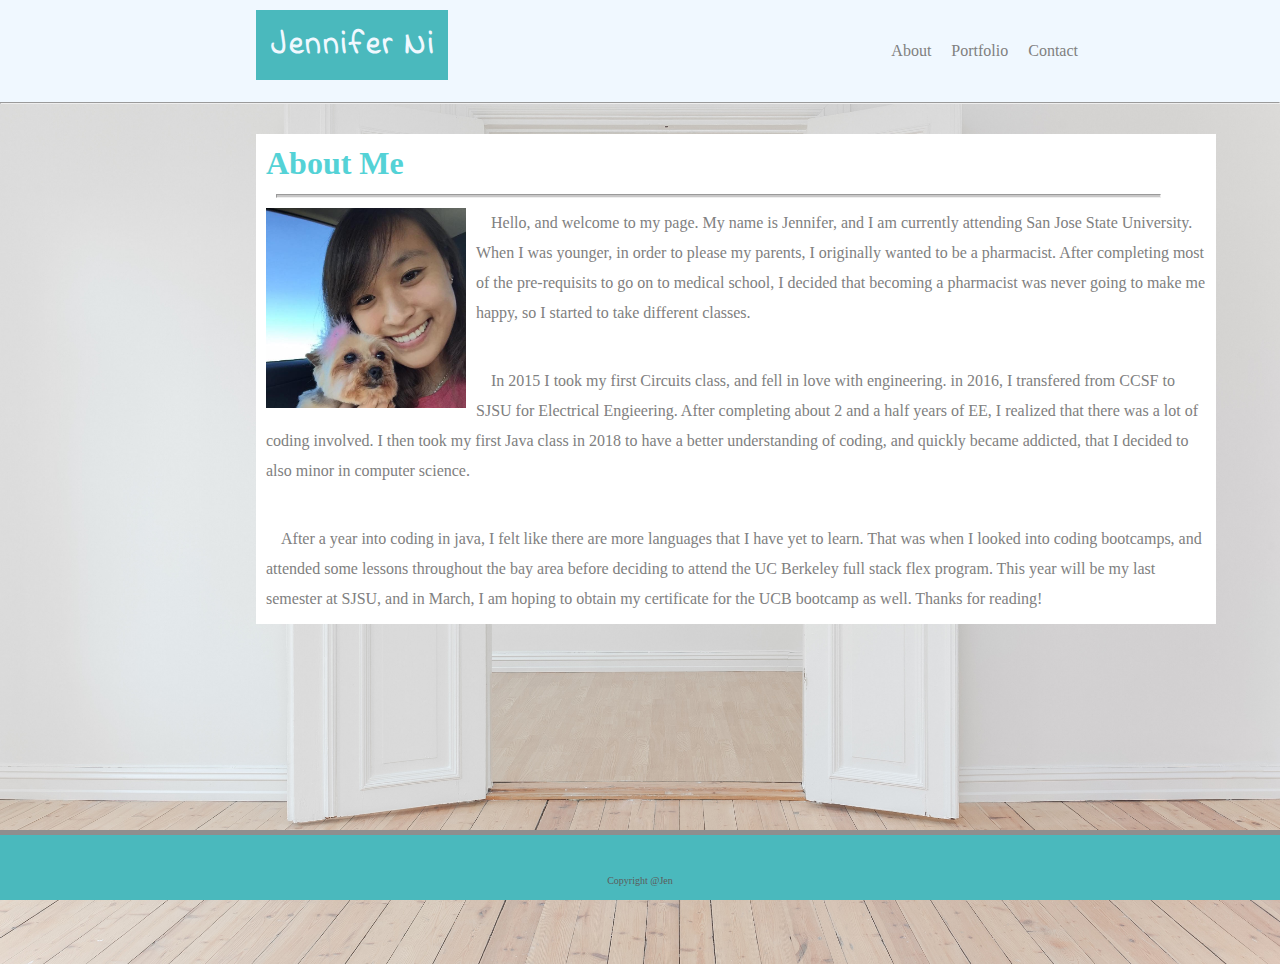
==== index.html @ f027e8f6 "cloned work from basic-portfolio" ====
<!DOCTYPE html>
<html lang="en">

<head>
    <meta charset="UTF-8">
    <meta name="viewport" content="width=device-width, initial-scale=1.0">
    <meta http-equiv="X-UA-Compatible" content="ie=edge">
    <link rel="stylesheet" href="./assets/style.css">
    <link href="https://fonts.googleapis.com/css?family=Indie+Flower&display=swap" rel="stylesheet">
    <title>About Jen</title>
</head>

<body class="body">
    <header>
        <div class="name">
            <h1 class="name-card"><strong>Jennifer Ni</strong></h1>
        </div>
        <nav class="links">
            <a href="./index.html" class="link-card">About</a>
            <a href="./portfolio.html" class="link-card">Portfolio</a>
            <a href="./contact.html" class="link-card">Contact</a>
        </nav>
    </header>
    <hr>
    <main>
        <div class="about-me">
            <div class="about-tag">
                <h1 class="title">
                    About Me
                </h1>
            </div>
            <hr class="below-about">
            <img src="./assets/images/13501842_10153751054457852_8764236410752179138_n.jpg" alt="my pictiure" id="pic">
            <p class="para">
                Hello, and welcome to my page. My name is Jennifer, and I am currently attending San Jose State
                University. When I was younger, in order to please my parents, I originally wanted to be a pharmacist.
                After completing most of the pre-requisits to go on to medical school, I decided that becoming a
                pharmacist was never going to make me happy, so I started to take different classes.
            </p>
            <br>
            <p class="para">
                In 2015 I took my first Circuits class, and fell in love with engineering. in 2016, I transfered from
                CCSF to SJSU for Electrical Engieering. After completing about 2 and a half years of EE, I realized that
                there was a lot of coding involved. I then took my first Java class in 2018 to have a better
                understanding of coding, and quickly became addicted, that I decided to also minor in computer science.
            </p>
            <br>
            <p class="para">
                After a year into coding in java, I felt like there are more languages that I have yet to learn.
                That was when I looked into coding bootcamps, and attended some lessons throughout the bay area before
                deciding to attend the UC Berkeley full stack flex program. This year will be my last semester at SJSU,
                and in March, I am hoping to obtain my certificate for the UCB bootcamp as well. Thanks for reading!
            </p>
        </div>
    </main>
    <footer class="footer">
        <div class="above-footer"></div>
        <div class="bot">Copyright @Jen</div>
    </footer>
</body>

</html>
---- assets/style.css ----
*{
    margin: 0;
}
header{
    height: 11.3vh;
    background-color: rgb(240, 248, 255);
}
.name{
    background-color: rgb(74, 185, 189);
    display: table;
    width: 15%;
    margin-left: 20%;
    margin-top: 10px;
    height: 70px;
    float: left;
}
.name-card{
    margin-left: 10px;
    display: table-cell;
    vertical-align: middle;
    padding-left: 15px;
    font-family: 'Indie Flower', cursive;
    letter-spacing: 2px;
    color: aliceblue;
}
.links{
    display: table;
    float: right;
    width: 15%;
    margin-right: 15%;
    margin-top: 10px;
    height: 9vh;

}
.link-card{
    display: table-cell;
    padding: 10px;
    vertical-align: middle;
    text-decoration: none;
    color: gray;
    transition: all 0.15s ease-in;
}

.link-card:hover{
    transform: translate(2px, -3px);
    text-shadow: -1px -1px black;
}

.body{
    position: relative;
    background: url('/assets/images/philipp-berndt-5i0GnoTTjSE-unsplash.jpg');
    background-size: cover;
    background-position: center;
    background-repeat: no-repeat;
}

main{
    position: relative;
    min-height: 80vh;
    margin-bottom: 140px;
}

.title{
    margin-left: 10px;
}

.about-me{
    position: absolute;
    min-height: 400px;
    width: 960px;
    background-color: white;
    left: 20%;
    margin-top: 30px;
    margin-right: 20%;
}

.about-tag{
    height: 60px;
    display: table-cell;
    vertical-align: middle;
    color: rgb(84, 210, 214);
}

.below-about{
    height: 2px;
    margin-left: 20px;
    width: 92%;
    background-color: rgba(184, 182, 182, 0.774);
}
#pic{
    height: 200px;
    width: 200px;
    float: left;
    padding: 10px;
}
.para{
    text-indent: 15px;
    line-height: 30px;
    font-family: 'Georgia', Times, Times New Roman, serif;
    color: grey;
    padding: 10px;
}

.footer{
    position: sticky;
    bottom: 0;
    width: 100%;
    position: fixed;
    height: 70px;
    background-color: rgb(74, 185, 189);
    text-align: center;
    display: table;
}
.bot{
    color: rgb(92, 92, 92);
    padding-top: 40px;
    font-size: 10px;
}
.above-footer{
    height: 5px;
    background-color: rgb(143, 142, 142);
}

.port-main{
    position: relative;
    min-height: 80vh;
    margin-bottom: 140px;
}

.port-about-me{
    position: absolute;
    min-height: 400px;
    width: 800px;
    background-color: white;
    left: 20%;
    margin-top: 30px;
    margin-right: 200px;
}

.boxes{
    height: 200px;
    width: 200px;
    margin: 30px;
    display: inline-block;
}

.border-name{
    position: relative;
    height: 30px;
    width: 100%;
    background-color: rgb(74, 185, 189);
    float:right;
    margin-top: 70%;
    text-align: center;
    padding-top: 10px;
    text-decoration: none;
    color: black;
}

.border-name:hover{
    transform: translate(2px, -3px);
    text-shadow: -1px -1px grey;
}

#guessing{
    position: absolute;
    height: 200px;
    width: 200px;
}

#RockPaperScissor{
    position: absolute;
    height: 200px;
    width: 200px;
}

#ShoppingUI{
    position: absolute;
    height: 200px;
    width: 200px;
}

#solar{
    position: absolute;
    height: 200px;
    width: 200px;
}

#Drawing{
    position: absolute;
    height: 200px;
    width: 200px;
}

.contact-main{
    position: relative;
    min-height: 80vh;
    margin-bottom: 140px;
}

.contact-about-me{
    position: absolute;
    min-height: 400px;
    width: 800px;
    background-color: white;
    left: 20%;
    margin-top: 30px;
    margin-right: 200px;
}

.contact{
    margin-left: 22px;
    margin-top: 10px;
    color: grey;
}

.input{
    margin-left: 20px;
    width: 90%;
    padding: 7px;
}
#input-message{
    border-color: rgb(199, 196, 196);
}

.button{
    margin-left: 22px;
    margin-top: 10px;
    margin-bottom: 10px;
    height: 40px;
    width: 80px;
    border-radius: 2px;
    font-size: 15px;
    background-color: rgb(74, 185, 189);
    color: rgb(83, 81, 81);
}

.button:hover{
    translate: transform(2px, -3px);
}
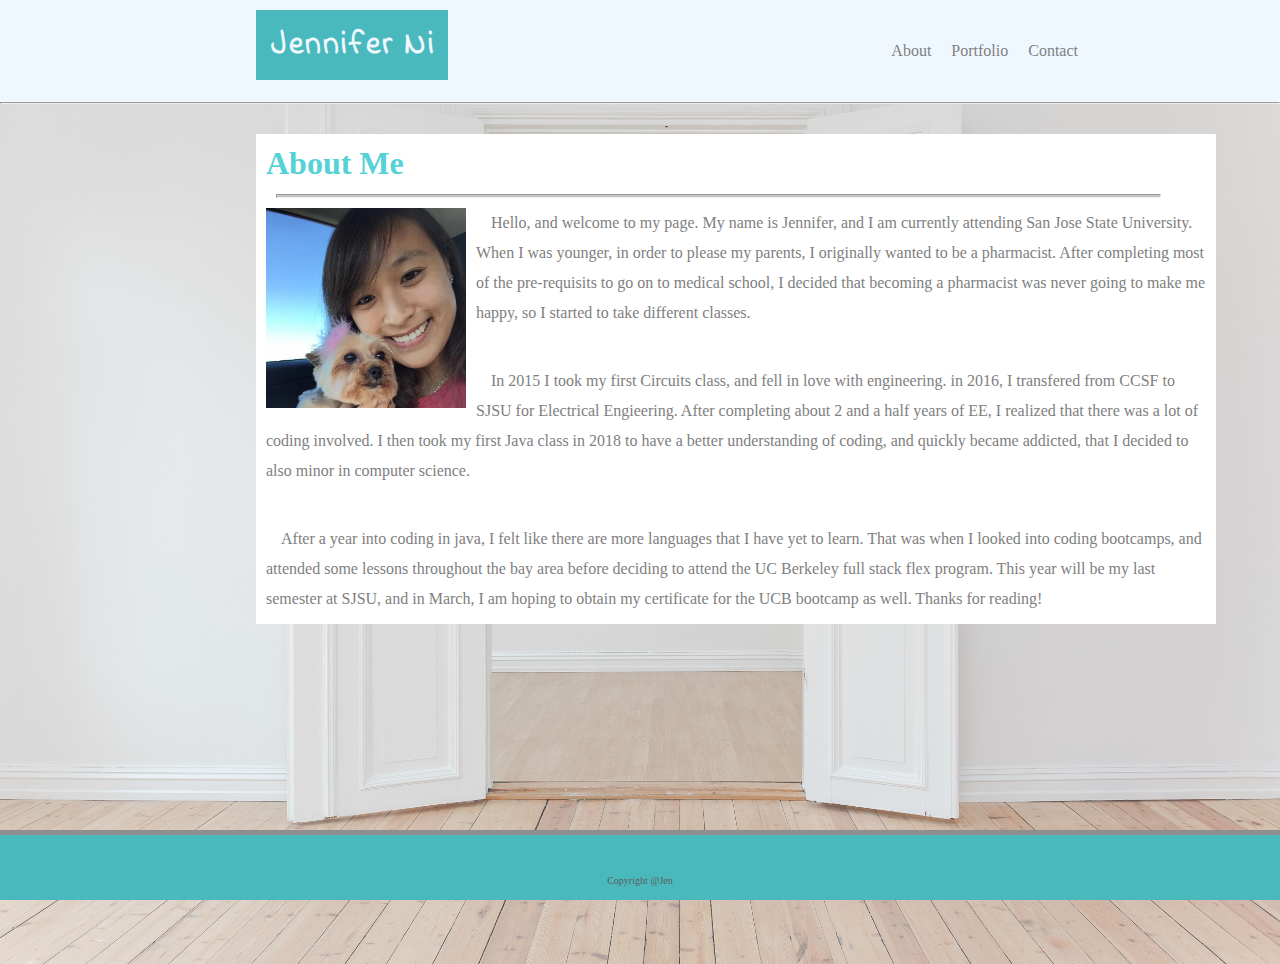
==== commit ec80e622: "media Querries for about me modified" ====
--- a/index.html
+++ b/index.html
@@ -5,6 +5,7 @@
     <meta charset="UTF-8">
     <meta name="viewport" content="width=device-width, initial-scale=1.0">
     <meta http-equiv="X-UA-Compatible" content="ie=edge">
+    <meta name="viewport" content="width=device-width, initial-scale=1.0">
     <link rel="stylesheet" href="./assets/style.css">
     <link href="https://fonts.googleapis.com/css?family=Indie+Flower&display=swap" rel="stylesheet">
     <title>About Jen</title>
@@ -30,7 +31,8 @@
                 </h1>
             </div>
             <hr class="below-about">
-            <img src="./assets/images/13501842_10153751054457852_8764236410752179138_n.jpg" alt="my pictiure" id="pic">
+            <img class="picture" src="./assets/images/13501842_10153751054457852_8764236410752179138_n.jpg"
+                alt="my pictiure" id="pic">
             <p class="para">
                 Hello, and welcome to my page. My name is Jennifer, and I am currently attending San Jose State
                 University. When I was younger, in order to please my parents, I originally wanted to be a pharmacist.
--- a/assets/style.css
+++ b/assets/style.css
@@ -51,7 +51,7 @@
     background: url('/assets/images/philipp-berndt-5i0GnoTTjSE-unsplash.jpg');
     background-size: cover;
     background-position: center;
-    background-repeat: no-repeat;
+    /*background-repeat: no-repeat;*/
 }
 
 main{
@@ -237,4 +237,49 @@
 
 .button:hover{
     translate: transform(2px, -3px);
+}
+
+@media screen and (max-width: 640px){
+    body{
+        width: 640px;
+        background-size: auto;
+    }
+
+    header{
+    position: static;
+    height: 19vh;
+    }
+
+    .name{
+    margin: 0;
+    width: 100%;
+    float: left;
+    }
+    .name-card{
+    text-align: center;
+    }
+
+    .links{
+    float: left;
+    margin-left:35%;
+    }
+
+    .about-me, .port-about-me{
+        position: relative;
+        width: 90%;
+        margin-bottom: 15%;
+        margin-right: 20%;
+        float: right;
+        left: 15%;
+    }
+
+    main{
+        position: unset;
+    }
+
+    #pic{
+        margin-left: 9%;
+        width: 78%;
+        height: 50vh;
+    }
 }